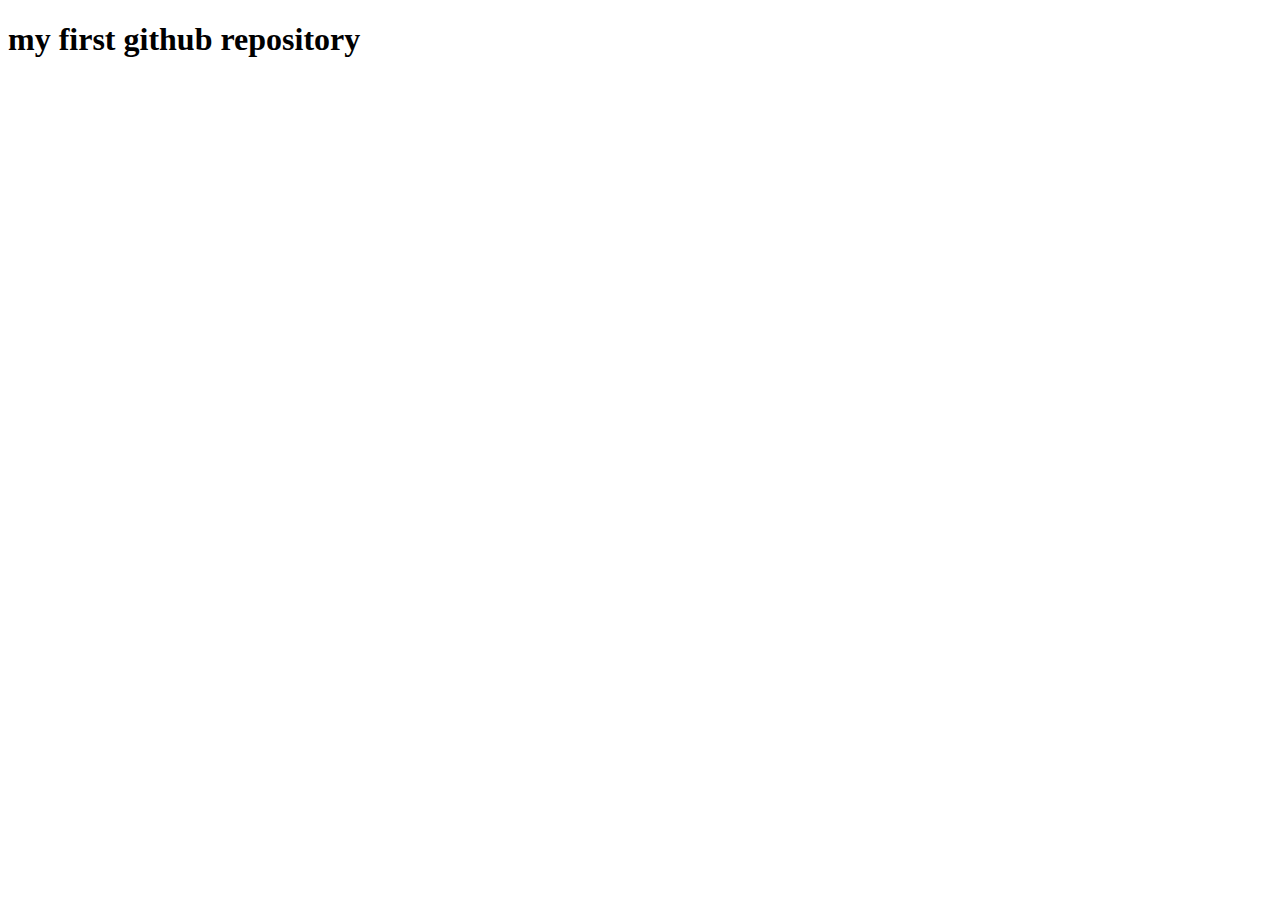
==== index.html @ 797e763d "added basic html" ====
<!DOCTYPE html>
<html lang="en">
<head>
    <meta charset="UTF-8">
    <meta http-equiv="X-UA-Compatible" content="IE=edge">
    <meta name="viewport" content="width=device-width, initial-scale=1.0">
    <title>Github test</title>
    <link rel="stylesheet" href="style.css">
</head>
<body>
    <h1>my first github repository</h1>
</body>
</html>
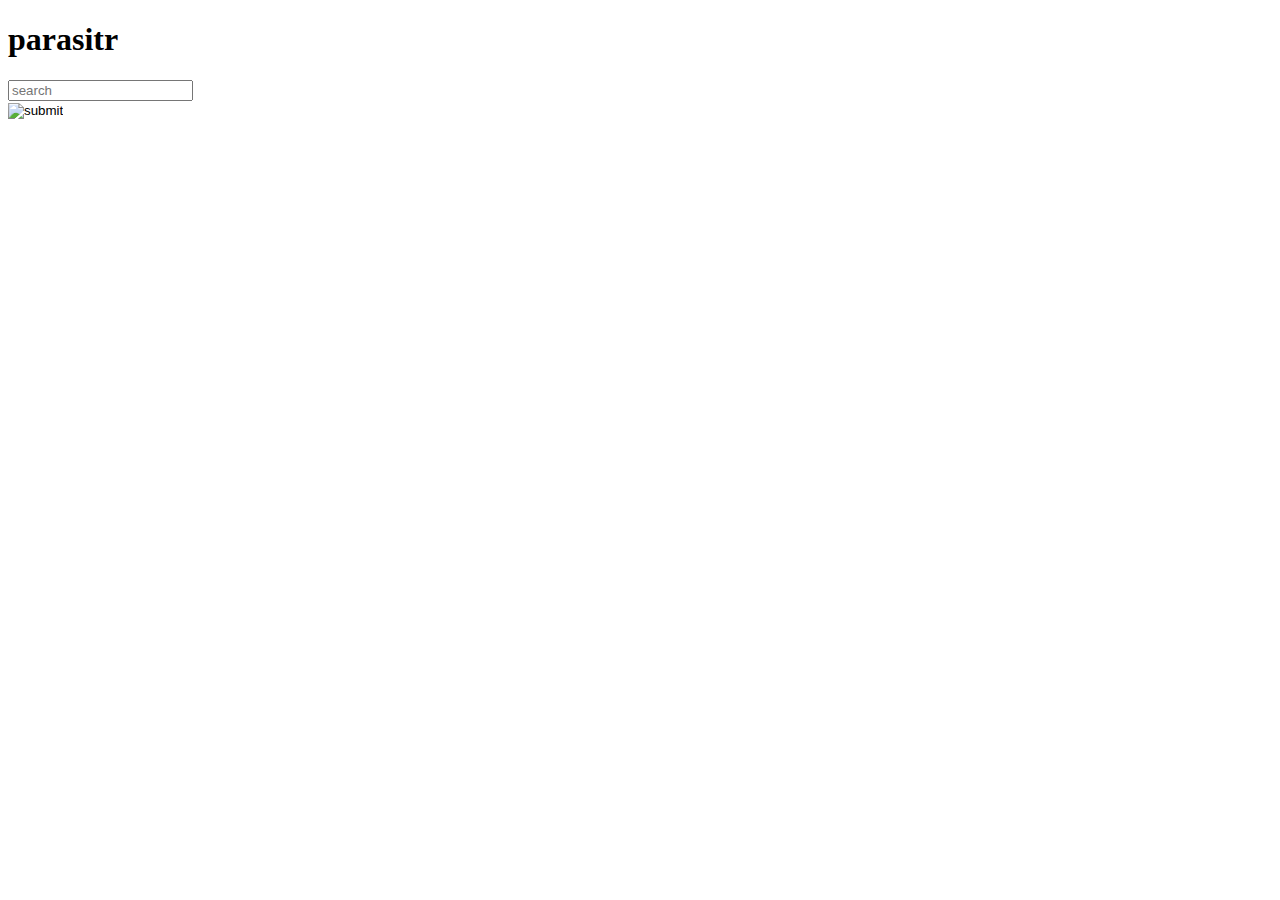
==== commit cfad9e2a: "Rename mockup 1/Flickr API/index.html to index.html" ====
--- a/index.html
+++ b/index.html
@@ -4,10 +4,23 @@
     <meta charset="UTF-8">
     <meta http-equiv="X-UA-Compatible" content="IE=edge">
     <meta name="viewport" content="width=device-width, initial-scale=1.0">
-    <title>Github test</title>
+    <title>Parasitr</title>
     <link rel="stylesheet" href="style.css">
 </head>
 <body>
-    <h1>my first github repository</h1>
+    <header>
+        <h1>parasitr</h1>
+        <form id="input">
+            <section>
+                <input type="text" name="search" id="search" placeholder="search">
+            </section>
+            <input type="image" class="magnifying" src="Search.png" alt="submit" height="40px">
+        </form>
+    </header>
+    <main>
+        <section id="output">
+        </section>
+    </main>
+    <script src="app.js"></script>
 </body>
-</html>+</html>
